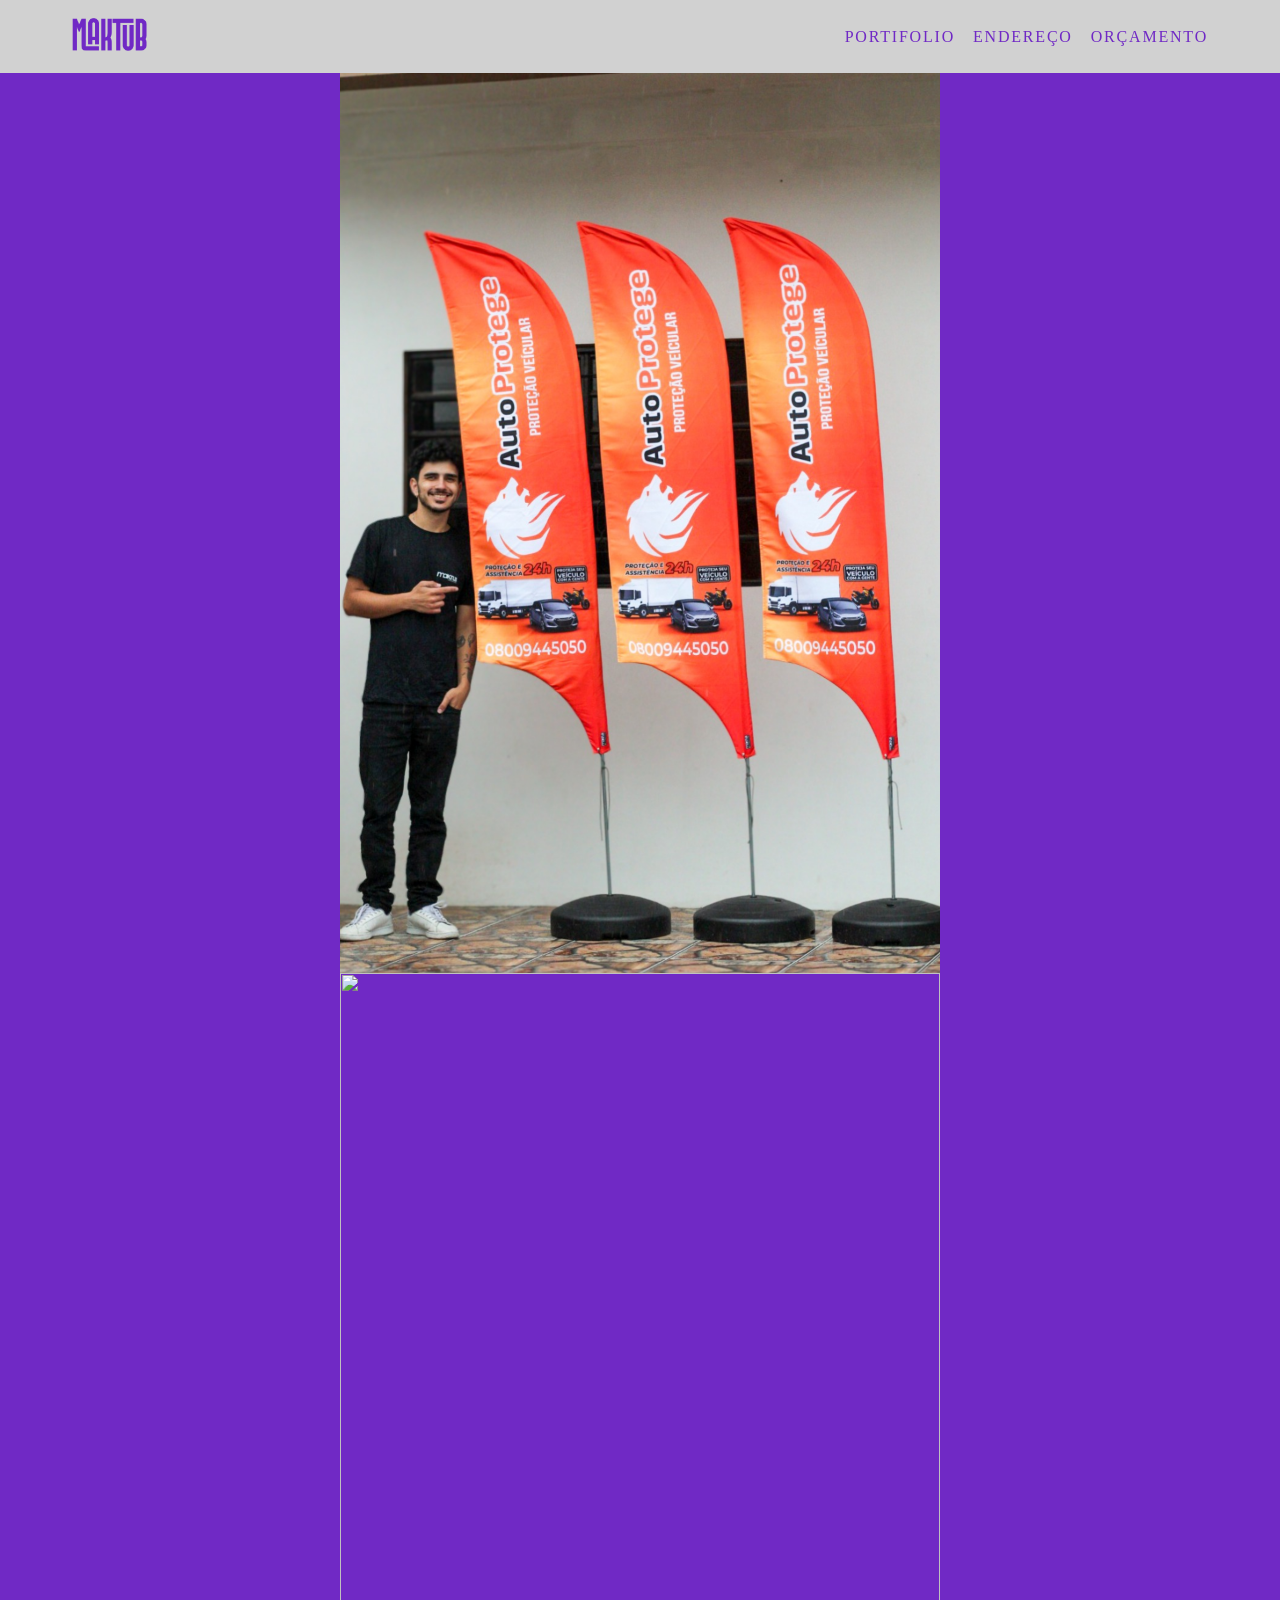
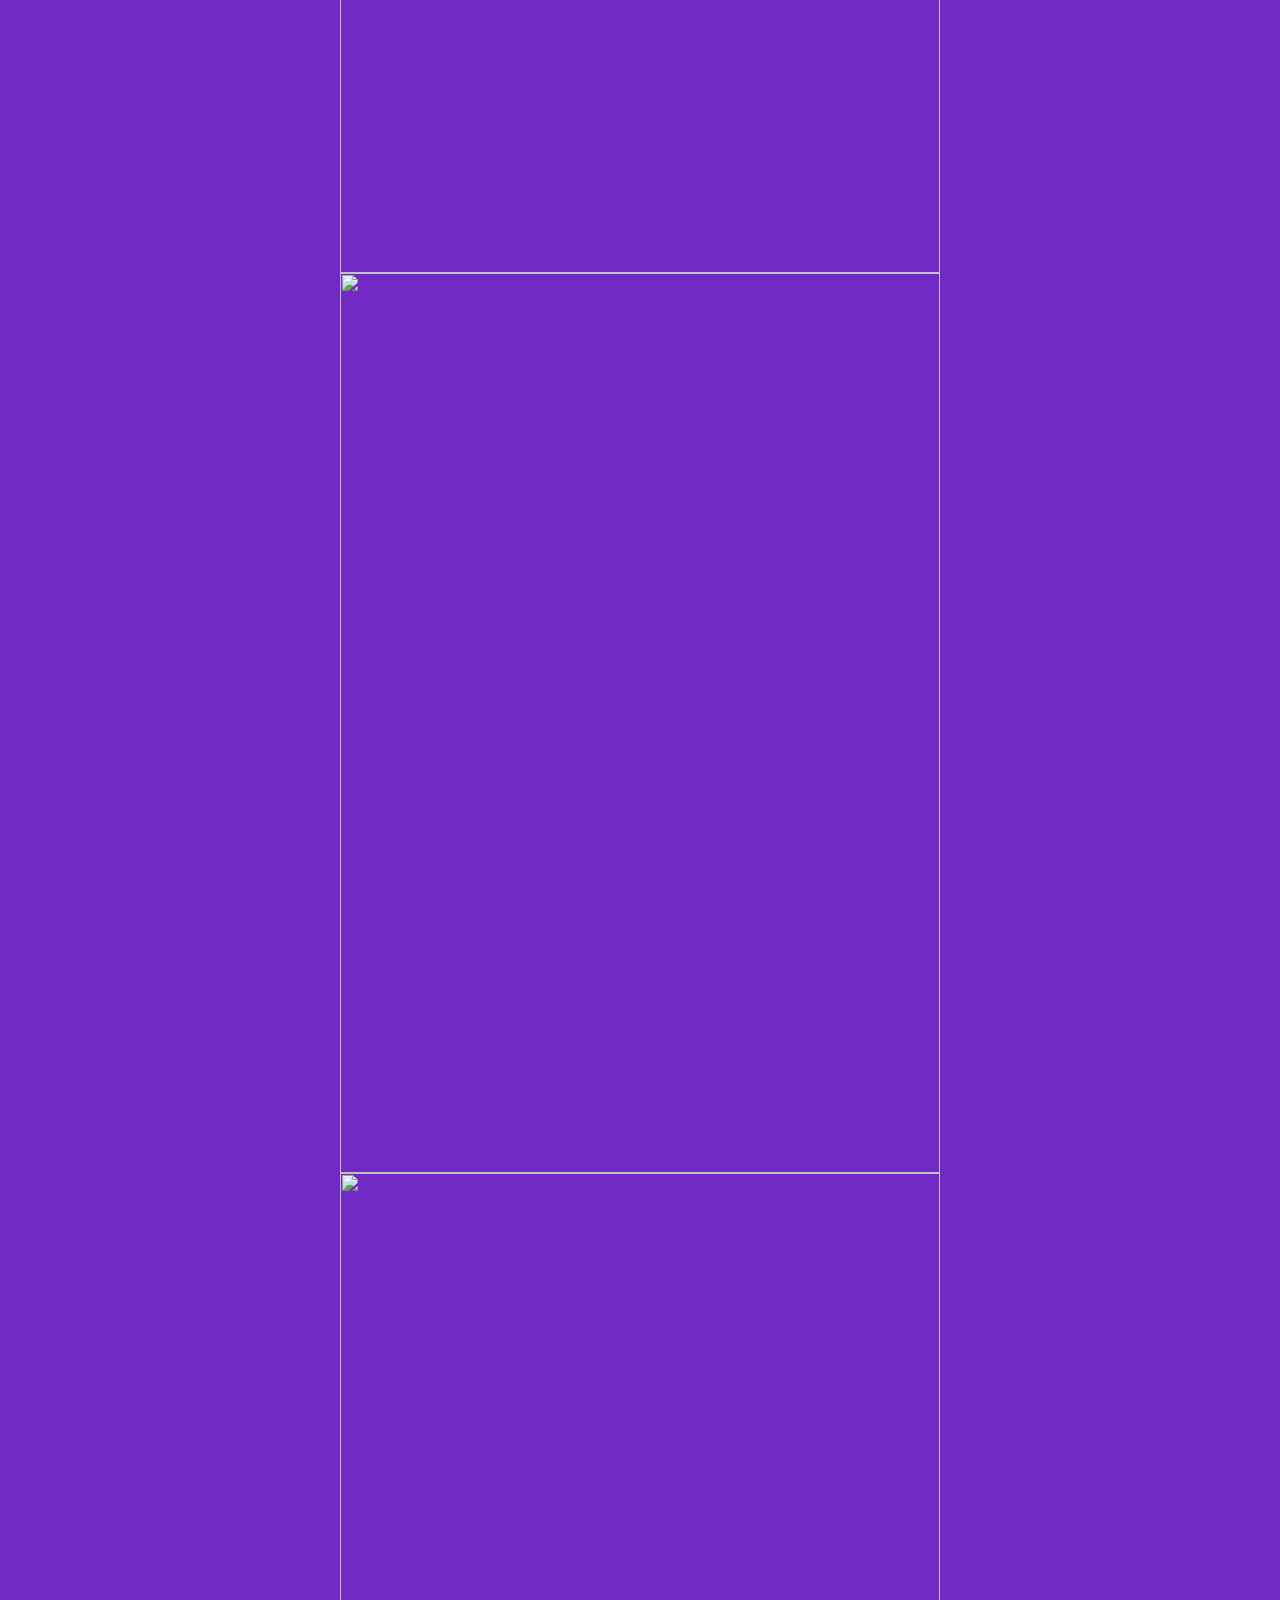
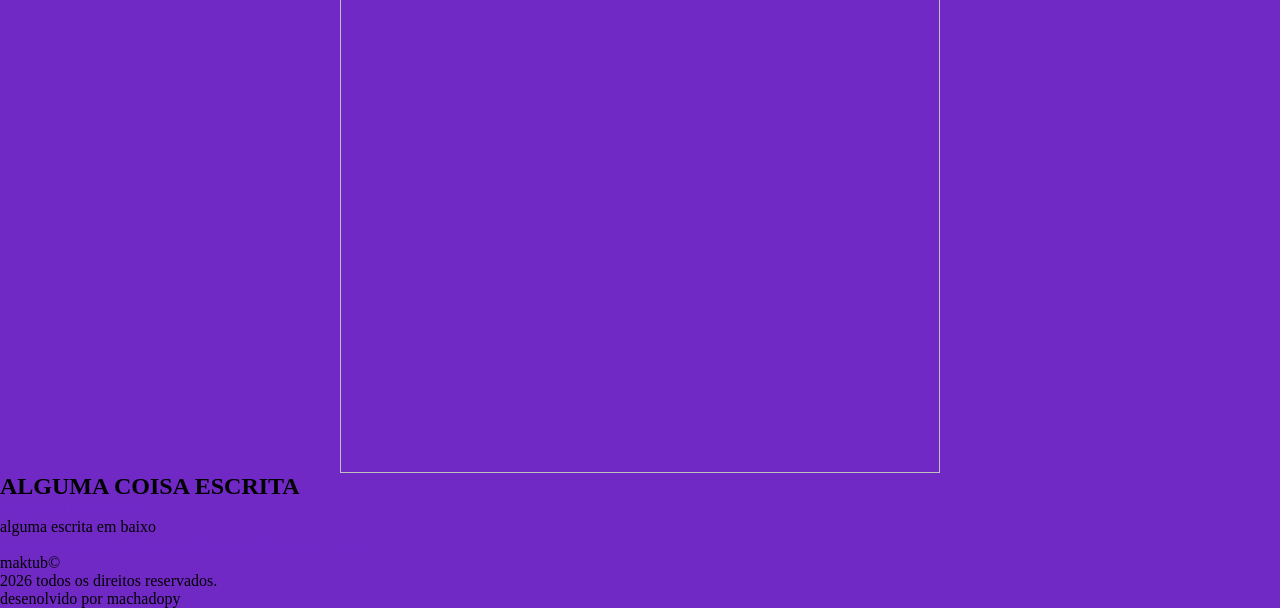
==== html/index.html @ 25a0b589 "maktub" ====
<!DOCTYPE html>
<html lang="en">
<head>
    <meta charset="UTF-8">
    <meta name="viewport" content="width=device-width, initial-scale=1.0">
    <title>Maktub</title>
    <link rel="stylesheet" href="/css/style.css">
    <link rel='stylesheet' href='https://cdn-uicons.flaticon.com/uicons-regular-rounded/css/uicons-regular-rounded.css'>
</head>
<body>
    <header>
        <nav class="navbar">
        <a><img class="logo" src="/img/logomak.png" alt=""></a>


        <div class="menuham"> 
               <i id="icon" class="imgmenu fi fi-rr-menu-burger "></i>
        </div>

        <ul class="nav-list">
                <li><a class="a-underl"href="">PORTIFOLIO</a></li>
                <li><a class="a-underl"  href="">ENDEREÇO</a></li>
                <li><a class="a-underl"  href="">ORÇAMENTO</a></li>
            </div>


        </ul>
            
        </nav>
    </header>
    <section>
        
        <div class="carrossel">
            <img class="imgcar" src="/img/doladowind.png" alt="">
            <img class="imgcar" src="" alt="">
            <img class="imgcar" src="" alt="">
            <img class="imgcar" src="" alt="">

        </div>
    </section>
    <section class="call-container">
        <h1>ALGUMA COISA ESCRITA</h1>
        <img src="" alt="">
        <a href="">Solicitar ORCAMENTO</a>

        </div>
    </section>

    <section class="adress">
        <h2 class="adress-item"></h2>
        <link lass="adress-item" rel="" href="">
        <p lass="adress-item"> alguma escrita em baixo </p>
    </section>

    <footer>
        <div class="footer-container">

            <a href="">logo mak</a>


            <a href="">logowhats</a>
            <a href="">logoface</a>
            <a href="">logogoog</a>
            <a href="">logo insta</a>
            <a href="">logox</a>

            <p>maktub©</p>
            <p>2026 todos os direitos reservados.</p>
            <p>desenolvido por machadopy</p>

        </div>
    </footer>
    <script src="/JS/mobile.menu.js"></script>
</body>
</html>
---- css/style.css ----
:root {
    --maktub-roxo: #7029c5;

    /* Cores Secundárias da Maktub */
    --maktub-rosa: #FF098A;  /* Prioridade 1  */
    --maktub-preto: #000000; /* Prioridade 2  */
    --maktub-verde: #82F570; /* Prioridade 3  */
    --maktub-cinzaharmonia: #d1d1d1;
}
*{
    margin: 0;
    padding: 0;
}

body{
    background-color: var(--maktub-roxo);
}
header{
    background-color: var(--maktub-cinzaharmonia);
}

a{
    text-decoration: none;
    color: #7029c5;
    transition: color 0.3s ease-in, opacity 0.3s ease-in;
}

a:hover{
    color: var(--maktub-rosa);
    opacity: 0.7;
}
nav{
    display: flex;
    justify-content:space-between;
    align-items: center;
    padding-top: 2vh;
    padding-bottom: 2vh;
    padding-left: 8vh;
    padding-right: 8vh;


}
.logo{
    max-width: 75px;
}
.nav-list{
    list-style: none;
    display: flex;
    letter-spacing: 0.2vh;
    gap: 2vh;
}
.imgmenu{
    display: none;
    color:var(--maktub-roxo);

}

@media (hover: hover) {
    .imgmenu:hover {
        color: var(--maktub-rosa);
    }
}

.logo:active {
    content: url("/img/logomakros.png");
}
.menuham.click-effect .imgmenu {
    color: var(--maktub-rosa);
}
.iamgcar{
    max-height: 92vh;
}
.imgcar {
    width: 100%;             /* Isso força a imagem a esticar até as bordas */
    height: 100vh;           /* Faz a imagem ocupar 100% da altura da janela visível (Viewport Height) */
    object-fit: cover;       /* CRUCIAL: Preenche o espaço sem distorcer, cortando um pouco as bordas se necessário */
    object-position: center; /* Mantém o rapaz e as bandeiras centralizados no corte */
    display: block;          /* Remove espaçamentos fantasma na base */
}

.carrossel{
    max-width: 600px;
    margin: 0 auto;
}
@media (max-width: 800px){
    body{
        overflow-x: hidden;
    }
    nav{
        padding-bottom: 0;
        padding: 2vh;
    }
    .nav-list{
        position: absolute;
        top: 8vh;
        right: 0;
        height: 92vh;
        width: 80vw;
        flex-direction: column;
        align-items: center;
        background-color: var(--maktub-cinzaharmonia);
        justify-content: space-around;
        transform: translateX(100%);
        transition: transform 0.3s ease-in;
    }
    .nav-list.active{
        transform: translateX(0);
    }
    .a-underl {
        text-decoration: underline ;
        text-underline-offset: 2vh;
    }

    .imgmenu{
    display: inline-block;
    transition: transform 0.3s ease-in, opacity 0.3s ease-in;   
    color:var(--maktub-roxo);
    text-align: center;
    font-size: 10vw;
    }
    .menuham.active .imgmenu {
    transform: rotate(90deg); 
    opacity: 0.8;
    }


}
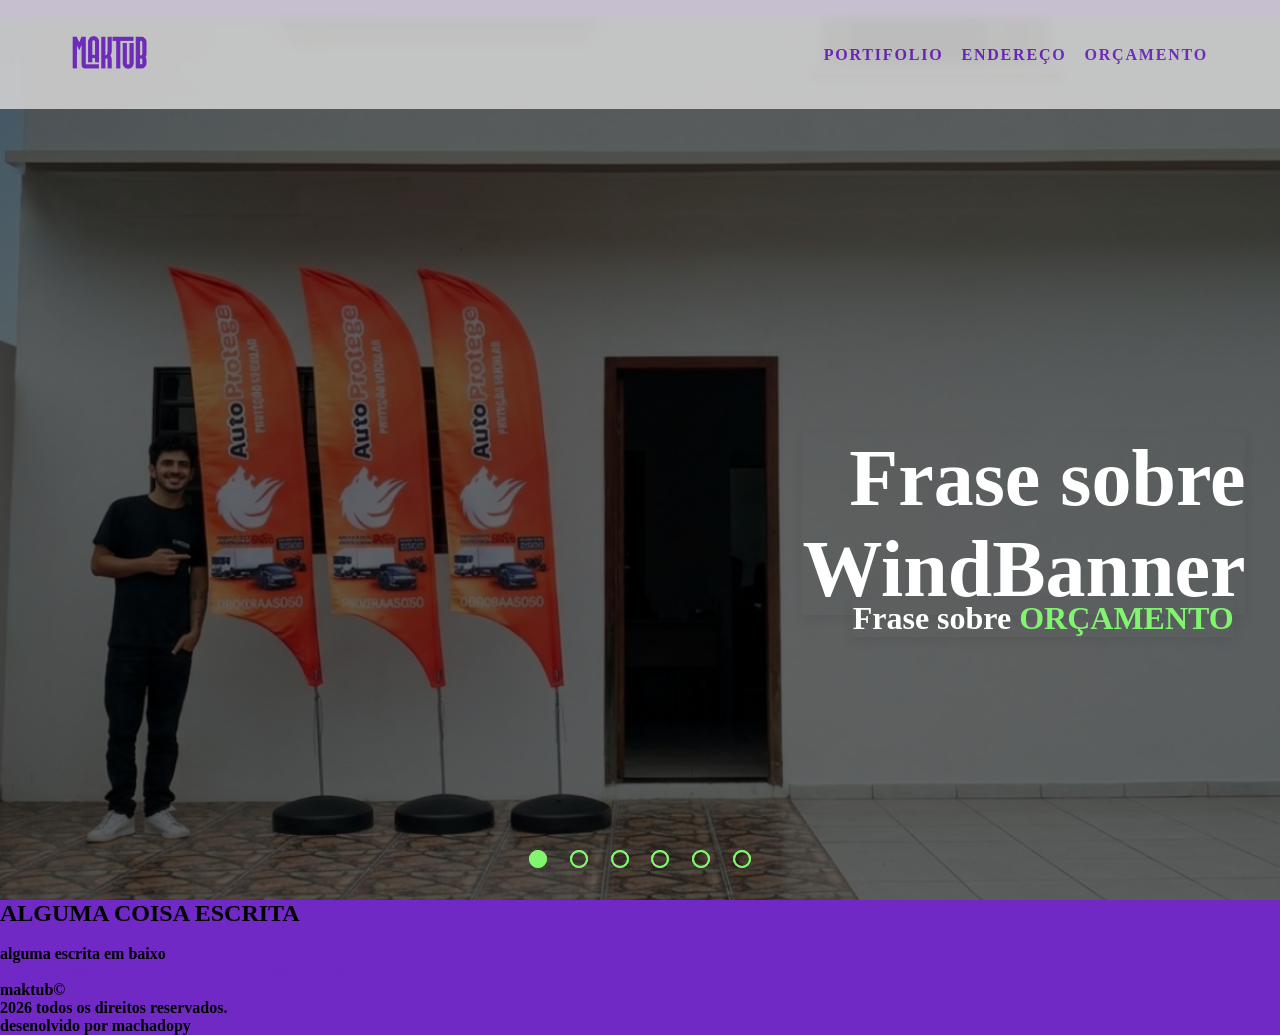
==== commit daa632a1: "caroussel finished" ====
--- a/html/index.html
+++ b/html/index.html
@@ -4,13 +4,16 @@
     <meta charset="UTF-8">
     <meta name="viewport" content="width=device-width, initial-scale=1.0">
     <title>Maktub</title>
-    <link rel="stylesheet" href="/css/style.css">
+    <link rel="stylesheet" href="../css/style.css">
     <link rel='stylesheet' href='https://cdn-uicons.flaticon.com/uicons-regular-rounded/css/uicons-regular-rounded.css'>
+    <link rel="preconnect" href="https://fonts.googleapis.com">
+    <link rel="preconnect" href="https://fonts.gstatic.com" crossorigin>
+    <link href="https://fonts.googleapis.com/css2?family=Roboto+Slab:wght@900&display=swap" rel="stylesheet">
 </head>
 <body>
     <header>
         <nav class="navbar">
-        <a><img class="logo" src="/img/logomak.png" alt=""></a>
+        <a><img class="logo" src="../img/logomak.png" alt=""></a>
 
 
         <div class="menuham"> 
@@ -21,35 +24,64 @@
                 <li><a class="a-underl"href="">PORTIFOLIO</a></li>
                 <li><a class="a-underl"  href="">ENDEREÇO</a></li>
                 <li><a class="a-underl"  href="">ORÇAMENTO</a></li>
-            </div>
-
-
         </ul>
             
         </nav>
     </header>
     <section>
-        
-        <div class="carrossel">
-            <img class="imgcar" src="/img/doladowind.png" alt="">
-            <img class="imgcar" src="" alt="">
-            <img class="imgcar" src="" alt="">
-            <img class="imgcar" src="" alt="">
+        <div class="slider">
+            <div class="carousel-text">
+                <h1>Frase sobre WindBanner</h1>
+                <p>Frase sobre <span class="text-a"><a href="#">ORÇAMENTO</a></span></p>
+                <a href="#" class="green-text">orçamento</a>
+            </div>
+            <div class="carrossel">
+                <div class="imagens">
+                    <input type="radio" name="radio-btn" id="radio1" checked>
+                    <input type="radio" name="radio-btn" id="radio2">
+                    <input type="radio" name="radio-btn" id="radio3">
+                    <input type="radio" name="radio-btn" id="radio4">
+                    <input type="radio" name="radio-btn" id="radio5">
+                    <input type="radio" name="radio-btn" id="radio6">
+            
+                    <div class="slide first"><img class="imgcar respDOLADO" src="../img/DESK-doladowind (2).png" alt=""></div>
+                    <div class="slide"><img class="imgcar resp2WINDR" src="../img/DESK-2windrua.png" alt=""></div>
+                    <div class="slide"><img class="imgcar respPOST" src="../img/DESK-4windposto.png" alt=""></div>
+                    <div class="slide"><img class="imgcar respKCHORO" src="../img/DESK-kachoro.png" alt=""></div>
+                    <div class="slide"><img class="imgcar respCAR" src="../img/DESK-windcar.png" alt=""></div>
+                    <div class="slide"><img class="imgcar respSHOPE" src="../img/DESK-SHOPE.png" alt=""></div>
 
+
+                    <div class="navigation-auto">
+                        <div class="auto-btn1"></div>
+                        <div class="auto-btn2"></div>
+                        <div class="auto-btn3"></div>
+                        <div class="auto-btn4"></div>
+                        <div class="auto-btn5"></div>
+                        <div class="auto-btn6"></div>
+                    </div>
+                </div>
+                <div class="manual-navigation">
+                    <label for="radio1" class="manual-btn"></label>
+                    <label for="radio2" class="manual-btn"></label>
+                    <label for="radio3" class="manual-btn"></label>
+                    <label for="radio4" class="manual-btn"></label>
+                    <label for="radio5" class="manual-btn"></label>
+                    <label for="radio6" class="manual-btn"></label>
+                </div>
+            </div>
         </div>
     </section>
     <section class="call-container">
         <h1>ALGUMA COISA ESCRITA</h1>
         <img src="" alt="">
         <a href="">Solicitar ORCAMENTO</a>
-
-        </div>
     </section>
 
     <section class="adress">
         <h2 class="adress-item"></h2>
-        <link lass="adress-item" rel="" href="">
-        <p lass="adress-item"> alguma escrita em baixo </p>
+        <link class="adress-item" rel="" href="">
+        <p class="adress-item"> alguma escrita em baixo </p>
     </section>
 
     <footer>
@@ -70,6 +102,6 @@
 
         </div>
     </footer>
-    <script src="/JS/mobile.menu.js"></script>
+    <script src="../JS/mobile.menu.js"></script>
 </body>
 </html>
--- a/css/style.css
+++ b/css/style.css
@@ -1,5 +1,7 @@
 
 :root {
+    --maktub-font1: 'Roboto', sans-serif;
+
     --maktub-roxo: #7029c5;
 
     /* Cores Secundárias da Maktub */
@@ -14,12 +16,29 @@
 }
 
 body{
+    font-weight: 750;
     background-color: var(--maktub-roxo);
 }
 header{
-    background-color: var(--maktub-cinzaharmonia);
-}
-
+    position: fixed;
+    width: 100%;
+    top: 0;
+    z-index: 1000;
+}
+.logo{
+    max-width: 75px;
+    transition: filter 0.3;
+}
+.logo:hover{
+    color: var(--maktub-rosa);
+}
+.logo:active,
+.logo:hover {
+    content: url("/img/logomakros.png");
+}
+.menuham.click-effect .imgmenu {
+    color: var(--maktub-rosa);
+}
 a{
     text-decoration: none;
     color: #7029c5;
@@ -31,19 +50,19 @@
     opacity: 0.7;
 }
 nav{
+    background-color: var(--maktub-cinzaharmonia);
     display: flex;
     justify-content:space-between;
     align-items: center;
-    padding-top: 2vh;
-    padding-bottom: 2vh;
+    padding-top: 4vh;
+    padding-bottom: 4vh;
     padding-left: 8vh;
     padding-right: 8vh;
-
-
-}
-.logo{
-    max-width: 75px;
-}
+    backdrop-filter: blur(5px);
+    opacity: 0.9;
+
+}
+
 .nav-list{
     list-style: none;
     display: flex;
@@ -53,35 +72,159 @@
 .imgmenu{
     display: none;
     color:var(--maktub-roxo);
-
-}
+}
+.slider{
+    margin: 0 auto;
+    width: auto;
+    height: 100dvh;
+    min-height: 100vh;
+    overflow: hidden;
+}
+.carrossel{
+    background-size: cover;
+    width: 100%;
+    height: 100dvh;
+    min-height: 100vh;
+    margin-top: 0;
+    display: flex;
+    position: relative;
+}
+.carrossel input{
+    display: none;
+}
+.imagens{
+    position: relative;
+    width: 100%;
+    height: 100%;
+}
+
+.imagens::after{
+    content: '';
+    position: absolute;
+    top: 0;
+    left: 0;
+    width: 100%;
+    height: 100%;
+    background-color: rgba(0, 0, 0, 0.6);
+    z-index: 1;
+    pointer-events: none;
+}
+.carousel-text h1{
+    position: absolute;
+    z-index: 2;
+    color: white;
+    font-size: 5rem;
+    top: 40%;
+    left: 80%;
+    transform: translate(-50%, 40%);
+    text-align: end;
+    box-shadow: 0 4px 12px rgba(0,0,0,0.08);
+}
+.carousel-text p{
+    position: absolute;
+    z-index: 2;
+    color: white;
+    font-size: 2rem;
+    top: 65%;
+    left: 81.5%;
+    white-space: nowrap;
+    transform: translate(-50%, 40%);
+    text-align: end;
+    box-shadow: 0 4px 12px rgba(0,0,0,0.08);
+}
+ .text-a a{
+    color: var(--maktub-verde);
+    font-size: bolder;
+
+
+}
+.imgcar{
+    width: 100%;
+    height: 100%;
+    object-fit: cover;
+}
+.slide{
+    position: absolute;
+    inset: 0;
+    opacity: 0;
+    transition: opacity 0.5s ease-in;
+    transform: translateX(50px);
+    transition: opacity 0.6s ease-in-out, transform 0.6s ease-in-out;
+}
+.manual-navigation{
+    position: absolute;
+    bottom: 50px;
+    left: 50%;
+    transform: translateX(-50%);
+    display: flex;
+    justify-content: center;
+    gap: 10px;
+    z-index: 2;
+}
+.manual-btn{
+    border: 2px solid var(--maktub-verde);
+    width: 14px;
+    height: 14px;
+    padding: 0;
+    border-radius: 10px;
+    cursor: pointer;
+    transition: 0.3s;
+}
+.manual-btn:not(:last-child){
+    margin-right: 1vw;
+}
+.manual-btn:hover{
+    color: white;
+}
+#radio1:checked ~ .slide:nth-of-type(1),
+#radio2:checked ~ .slide:nth-of-type(2),
+#radio3:checked ~ .slide:nth-of-type(3),
+#radio4:checked ~ .slide:nth-of-type(4),
+#radio5:checked ~ .slide:nth-of-type(5),
+#radio6:checked ~ .slide:nth-of-type(6) {
+    opacity: 1;
+    transform: translateX(0);
+}
+.navigation-auto div{
+    border: 2px solid var(--maktub-verde);
+    width: 14px;
+    height: 14px;
+    padding: 0;
+    border-radius: 10px;
+    cursor: pointer;
+    transition: 0.3s;
+}
+.navigation-auto{
+    position: absolute;
+    bottom: 50px;
+    left: 50%;
+    transform: translateX(-50%);
+    display: flex;
+    justify-content: center;
+    gap: 10px;
+    z-index: 2;
+}
+.navigation-auto div:not(:last-child){
+    margin-right: 1vw;
+}
+
+#radio1:checked ~ .navigation-auto .auto-btn1,
+#radio2:checked ~ .navigation-auto .auto-btn2,
+#radio3:checked ~ .navigation-auto .auto-btn3,
+#radio4:checked ~ .navigation-auto .auto-btn4,
+#radio5:checked ~ .navigation-auto .auto-btn5,
+#radio6:checked ~ .navigation-auto .auto-btn6 {
+    background-color: var(--maktub-verde);
+}
+
+
+
+
 
 @media (hover: hover) {
     .imgmenu:hover {
         color: var(--maktub-rosa);
     }
-}
-
-.logo:active {
-    content: url("/img/logomakros.png");
-}
-.menuham.click-effect .imgmenu {
-    color: var(--maktub-rosa);
-}
-.iamgcar{
-    max-height: 92vh;
-}
-.imgcar {
-    width: 100%;             /* Isso força a imagem a esticar até as bordas */
-    height: 100vh;           /* Faz a imagem ocupar 100% da altura da janela visível (Viewport Height) */
-    object-fit: cover;       /* CRUCIAL: Preenche o espaço sem distorcer, cortando um pouco as bordas se necessário */
-    object-position: center; /* Mantém o rapaz e as bandeiras centralizados no corte */
-    display: block;          /* Remove espaçamentos fantasma na base */
-}
-
-.carrossel{
-    max-width: 600px;
-    margin: 0 auto;
 }
 @media (max-width: 800px){
     body{
@@ -123,7 +266,59 @@
     transform: rotate(90deg); 
     opacity: 0.8;
     }
-
-
-}
-
+    .respDOLADO{
+        content: url(/img/MOB-\ DOLADOWIND.png);
+    }
+    .resp2WINDR{
+        content: url(/img/MOB-\ 2WINDRUA.png);
+    }
+    .respPOST{
+        content: url(/img/MOB-\ POSTO.png);
+    }
+    .respKCHORO{
+        content: url(/img/MOB-\ KCHORO.png);
+    }
+    .respCAR{
+        content: url(/img/MOB-\ CARO.png);
+    }
+    .respSHOPE{
+        content: url(/img/MOB-SHOPE.png);
+    }
+    .carousel-text h1{
+        font-size: 3rem;
+        top: 70%;
+        left: 50%;
+        transform: translate(-50%, 50%);
+        text-align: center;
+        line-height: 0.8;
+    }
+    .carousel-text p{
+        color: white;
+        font-size: 1.5rem;
+        top: 80.5%;
+        left: 50%;
+        white-space: nowrap;
+        transform: translate(-50%, 50%);
+        text-align: center;
+
+    }
+    .text-a a{
+        color: var(--maktub-verde);
+        font-size: bolder;
+    }
+    .navigation-auto{
+        bottom: 90px;
+    }
+    .manual-navigation{
+        bottom: 90px;
+    }
+    .manual-btn{
+        width: 10px;
+        height: 10px;
+    }
+    .navigation-auto div{
+        width: 10px;
+        height: 10px;
+        }
+
+}
